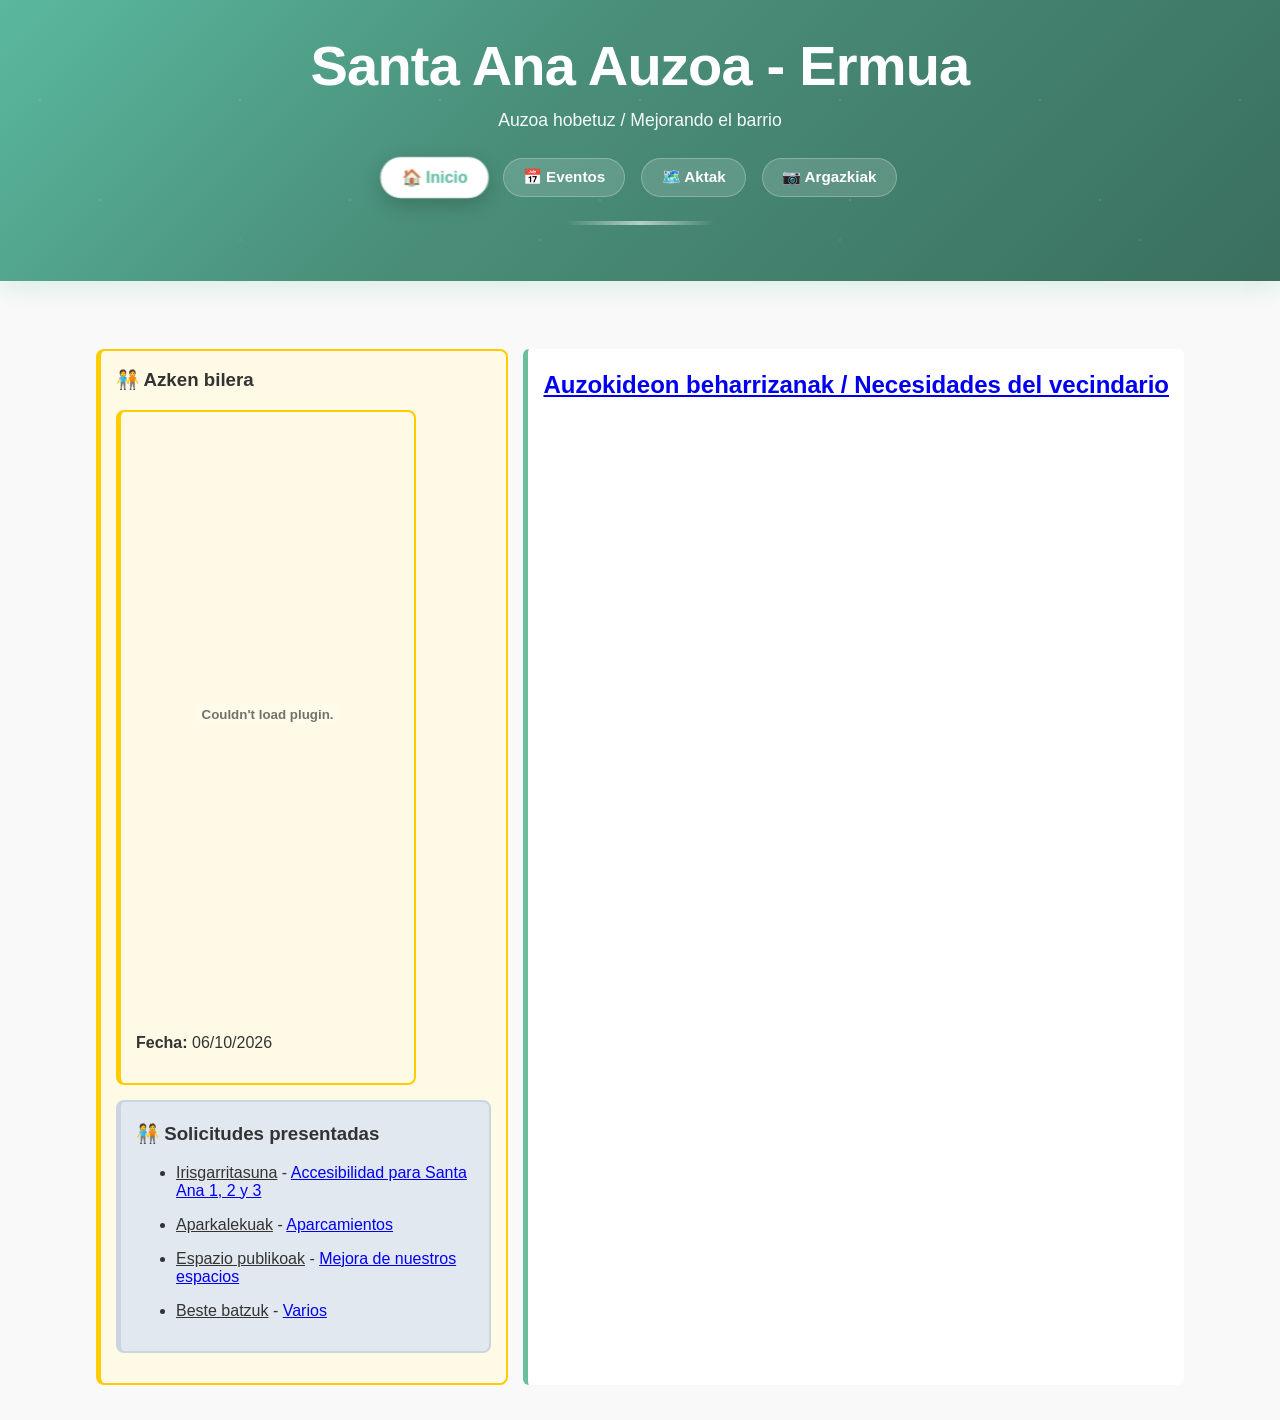
==== index.html @ da88ebfe "Update event details and dates in index.html" ====
<!DOCTYPE html>
<html lang="es">
<head>
    <meta charset="UTF-8">
    <meta name="viewport" content="width=device-width, initial-scale=1.0">
    
    <!-- SEO: Título y descripción -->
    <title>Santa Ana Auzoa - Ermua</title>
    <meta name="description" content="Santa Ana Auzoa en Ermua: Mejoras del barrio, eventos, solicitudes de accesibilidad, aparcamientos y espacios públicos. Actas y galería de fotos.">
    <meta name="keywords" content="Santa Ana, Ermua, barrio, auzoa, accesibilidad, eventos, mejoras urbanas">
    
    <!-- SEO: Canonical URL -->
    <link rel="canonical" href="https://fran66102.github.io/santana/">
    
    <!-- SEO: Open Graph para redes sociales -->
    <meta property="og:title" content="Santa Ana Auzoa - Ermua">
    <meta property="og:description" content="Auzoa hobetuz / Mejorando el barrio - Necesidades y mejoras de Santa Ana">
    <meta property="og:type" content="website">
    <meta property="og:url" content="https://fran66102.github.io/santana/">
    <meta property="og:locale" content="es_ES">
    
    <!-- SEO: Twitter Card -->
    <meta name="twitter:card" content="summary">
    <meta name="twitter:title" content="Santa Ana Auzoa - Ermua">
    <meta name="twitter:description" content="Mejorando el barrio - Accesibilidad, eventos y solicitudes">
    
    <!-- SEO: Favicon -->
    <link rel="icon" href="favicon.ico" type="image/x-icon">
    
    <!-- SEO: Author y copyright -->
    <meta name="author" content="Santa Ana Auzoa">
    <meta name="robots" content="index, follow">
    <meta name="language" content="Spanish">
    
    <!-- Preload CSS -->
    <link rel="stylesheet" href="estilos.css">
    
	<!-- Google Tag Manager -->
	<script>(function(w,d,s,l,i){w[l]=w[l]||[];w[l].push({'gtm.start':
	new Date().getTime(),event:'gtm.js'});var f=d.getElementsByTagName(s)[0],
	j=d.createElement(s),dl=l!='dataLayer'?'&l='+l:'';j.async=true;j.src=
	'https://www.googletagmanager.com/gtm.js?id='+i+dl;f.parentNode.insertBefore(j,f);
	})(window,document,'script','dataLayer','GTM-NBJ5KH83');</script>
	<!-- End Google Tag Manager -->
</head>

<body>
<!-- Google Tag Manager (noscript) -->
<noscript><iframe src="https://www.googletagmanager.com/ns.html?id=GTM-NBJ5KH83"
height="0" width="0" style="display:none;visibility:hidden"></iframe></noscript>
<!-- End Google Tag Manager (noscript) -->
<header class="cabecera">
    <h1>Santa Ana Auzoa - Ermua</h1>
    <p>Auzoa hobetuz / Mejorando el barrio</p>
    <div class="header-badges">
    <button class="badge active" data-tab="inicio" onclick="abrirTab(event, 'inicio')" id="defaultOpen">🏠 Inicio</button>
    <button class="badge" data-tab="eventos" onclick="abrirTab(event, 'eventos')">📅 Eventos</button>
    <button class="badge" data-tab="aktak" onclick="abrirTab(event, 'aktak')">🗺️ Aktak</button>
    <a href="galeria.html" class="badge">📷 Argazkiak</a>
</div>

</header>

<!-- INICIO -->
<div id="inicio" class="tabcontent">
    <p></p>

    <div class="contenedor-responsivo">
    <div class="columna1">
        <h3>🧑‍🤝‍🧑 Azken bilera</h3>
	<div class="evento_destacado">
	        <embed src="aktak/akta_bilera_0610.pdf"type="application/pdf" width="100%" height="600px">
		<p><strong>Fecha:</strong> 06/10/2026</p>

    </div>
	<div class="columna2">
		<h3>🧑‍🤝‍🧑 Solicitudes presentadas</h3>
		<ul>
			<li><u>Irisgarritasuna</u> - <a href="eskaerak/eskaera1.pdf" target="_blank">Accesibilidad para Santa Ana 1, 2 y 3</a></li>
			<li><u>Aparkalekuak</u> - <a href="eskaerak/eskaera2.pdf" target="_blank">Aparcamientos</a></li>
			<li><u>Espazio publikoak</u> - <a href="eskaerak/eskaera3.pdf" target="_blank">Mejora de nuestros espacios</a></li>
			<li><u>Beste batzuk</u> - <a href="eskaerak/eskaera4.pdf" target="_blank">Varios</a></li>
	</ul>
	</div>
	</div>
	<div class="evento">
	<h2><a href="#" class="tablink" onclick="abrirTab(event, 'paseo')">Auzokideon beharrizanak / Necesidades del vecindario</a></h2>
    </div>
</div>

<!-- EVENTOS -->
<div id="eventos" class="tabcontent">
    <h2>📅 Hurrengoa</h2>
    

    <h2>📅 Ekitaldiak</h2>
	<div class="evento">
	<h3>Bilera</h3>
        <p><strong>Fecha:</strong> 06/10/2026</p>
        <p>Lobianon</p>
    </div>
	<div class="evento_destacado">
	<h3>Cancelada por falta de autorización municipal</h3>
	<img src="img/kartela_bazkaria1.png" alt="Cartel de la comida" onclick="abrirImagen(this.src)" 
             style="cursor: pointer;">
	</div>
    <div class="evento">
		<h3>Presentación de solicitudes</h3>
	<ul>
			<li><u>Irisgarritasuna</u> - <a href="eskaerak/eskaera1.pdf" target="_blank">Accesibilidad para Santa Ana 1, 2 y 3</a></li>
			<li><u>Aparkalekuak</u> - <a href="eskaerak/eskaera2.pdf" target="_blank">Aparcamientos</a></li>
			<li><u>Espazio publikoak</u> - <a href="eskaerak/eskaera3.pdf" target="_blank">Mejora de nuestros espacios</a></li>
			<li><u>Beste batzuk</u> - <a href="eskaerak/eskaera4.pdf" target="_blank">Varios</a></li>
	</ul>
	</div>
	<div class="evento">
		<h3>Firma de solicitudes</h3>
        <p><strong>Fecha:</strong> 12/06/2026</p>
        <p>San Roke Plazan</p>
	</div>
	<div class="evento">
		<h3>Bilera</h3>
        <p><strong>Fecha:</strong> 25/05/2026</p>
        <p>Lobianon</p>
	</div>
	<div class="evento">
        <h3>Paseo colectivo</h3>
        <p><strong>Fecha:</strong> 11/05/2026</p>
        <p>Un recorrido por el barrio con la mirada puesta en nuestras necesidades y posibles mejoras</p>
		<p><button class="tablink" onclick="abrirTab(event, 'paseo')">🏠 <b><u>Necesidades detectadas</u></b></button></p>
    </div>
    <div class="evento">
        <h3>Bilera</h3>
        <p><strong>Fecha:</strong> 27/04/2026</p>
		<p>Lobianon</p>
    </div>

</div>

<!-- FOTOS -->
<div id="fotos" class="tabcontent">
    <h2>📷 Fotos del barrio</h2>

    <div class="galeria">
        <a href="https://via.placeholder.com/800x500" target="_blank">
            <img src="https://via.placeholder.com/300x200" alt="foto1">
        </a>

        <a href="https://via.placeholder.com/800x500" target="_blank">
            <img src="https://via.placeholder.com/300x200" alt="foto2">
        </a>

        <a href="https://via.placeholder.com/800x500" target="_blank">
            <img src="https://via.placeholder.com/300x200" alt="foto3">
        </a>
    </div>
</div>

<!-- AKTAK -->
<div id="aktak" class="tabcontent">
    <div class="evento">
        <h3>Bilera</h3>
        <p><strong>Fecha:</strong> 06/10/2026</p>
        <p><a href="aktak/akta_bilera_0610.pdf" target="_blank">Acta de la reunión</a></p>
    </div>
	<div class="evento">
        <h3>Bilera</h3>
        <p><strong>Fecha:</strong> 25/05/2026</p>
        <p><a href="aktak/akta_bilera_2505.pdf" target="_blank">Acta de la reunión</a></p>
    </div>
	<div class="evento">
        <h3>Bilera</h3>
        <p><strong>Fecha:</strong> 27/04/2026</p>
        <p><a href="aktak/akta_bilera_2704.pdf" target="_blank">Acta de la reunión</a></p>
    </div>
</div>

<!-- PASEO -->
<div id="paseo" class="tabcontent">
    <h2>Necesidades detectadas</h2>
<div class="evento">
        <h3>San Isidro</h3>
		<ul>
		<li><b>Nº 15</b>: Este portal no es accesible. No hay rampa que permita el acceso para personas con movilidad reducida. <a href="#img1">(Ikusi argazkia)</a>
			<div id="img1" class="modal">
			<!-- Botón cerrar -->
				<a href="#" class="cerrar">[X] Itxi</a>
				<div class="modal-contenido">
				<img src="img/sanisidro_15_tx.jpg">
				</div>
			</div>
		</li>
		<li><b>Nº 13</b>: Este portal no es accesible sin salir a la carretera. No hay rampa (o escaleras o carretera). <a href="#img2">(Ikusi argazkia)</a>
			<div id="img2" class="modal">
			<!-- Botón cerrar -->
				<a href="#" class="cerrar">[X] Itxi</a>
				<div class="modal-contenido">
				<img src="img/sanisidro_13_tx.jpg">
				</div>
			</div>
		</li>
		<li><b>Nº 9-7 y 5-3</b>: Apaingarri begetalak. Hay espacios utilizados por la gente, pero algún adorno vegetal le daría otro color sin mucha inversión.</li>
		<li><b>Goienkale-San Isidro eta San Isidro-San Roke eskilarak</b>: Suciedad. Se solicita que se limpien con mayor frecuencia.<a href="#img3">(Ikusi argazkia)</a>
			<div id="img3" class="modal">
			<!-- Botón cerrar -->
				<a href="#" class="cerrar">[X] Itxi</a>
				<div class="modal-contenido">
				<img src="img/sanisidro_escaleras.jpg">&nbsp;<img src="img/sanisidro_escaleras2.jpg">
				</div>
			</div>
		</li>
		<li><b>Goienkale-San Isidro eta San Isidro-San Roke igogailuak</b>: 
			<ul class="sin-gap">
				<li>Suciedad. Se solicita que se limpien con mayor frecuencia.</li>
				<li>Decoración. Se solicita embellecer los ascensores con grafitis o cualquier otra solución. <a href="#img4">(Ikusi argazkia)</a>
			<div id="img4" class="modal">
			<!-- Botón cerrar -->
				<a href="#" class="cerrar">[X] Itxi</a>
				<div class="modal-contenido">
				<img src="img/sanisidro_ascensor_tx.jpg">
				</div>
			</div>
				</li>
			</ul>
		</li>
		<li><b>San Isidroko sarrera</b>: Necesita un arreglo integral del pavimento.</li>
		</ul>
</div>
<div class="evento">
	<h3>San Isidro - San Roke - Santa Ana</h3>
	<ul>
		<li><b>Lotura hobetu</b>: Crear un acceso que sustituya a las actuales escaleras empinadas y estrechas mediante una pasarela sin escaleras enlazando así con la plaza de Sakona. <a href="#img5">(Ikusi argazkia)</a>
			<div id="img5" class="modal">
				<!-- Botón cerrar -->
				<a href="#" class="cerrar">[X] Itxi</a>
				<div class="modal-contenido">
				<img src="img/sanisidro_escaleras1.jpg">
				</div>
			</div>
		</li>
	</ul>
</div>
<div class="evento">
<h3>San Roke</h3>
	<ul>
		<li><b>Nº 15</b>: La accesibilidad de este portal es "cuestionable". Existe una rampa, pero sin barandillas y, en ocasiones, invadida por un coche aparcado. <a href="#img6">(Ikusi argazkia)</a>
			<div id="img6" class="modal">
				<!-- Botón cerrar -->
				<a href="#" class="cerrar">[X] Itxi</a>
				<div class="modal-contenido">
				<img src="img/sanroke_15_1_tx.jpg">&nbsp;<img src="img/sanroke_15_tx.jpg">
				</div>
			</div>
		</li>
		<li><b>Nº 3</b>: Curva peligrosa. Hay poca visibilidad para los coches que vienen de San Roke como para la gente de Santa Ana 1. En el lugar de las cámaras estaría bien un espejo concavo. <a href="#img7">(Ikusi argazkia)</a>
			<div id="img7" class="modal">
				<!-- Botón cerrar -->
				<a href="#" class="cerrar">[X] Itxi</a>
				<div class="modal-contenido">
				<img src="img/sanroke_santana1.jpg">&nbsp;<img src="img/sanroke_santana.jpg">
				</div>
			</div>
		</li>
		<li><b>Nº 1</b>: Paso de cebra hasta la carnicería. Pasarelatik datozen eta Santa Ana 1era doazen oinezkoek La Cabañaraino joan behar ez dezaten. <a href="#img8">(Ikusi argazkia)</a>
			<div id="img8" class="modal">
				<!-- Botón cerrar -->
				<a href="#" class="cerrar">[X] Itxi</a>
				<div class="modal-contenido">
				<img src="img/sanroke_1_1_tx.jpg">&nbsp;<img src="img/sanroke_1_tx.jpg">
				</div>
			</div>
		</li>
		<li><b>Paso de cebra de La Cabaña</b>: Poner una señal luminosa para aumentar la visibilidad y mejorar el paso a la acera. <a href="#img9">(Ikusi argazkia)</a>
			<div id="img9" class="modal">
				<!-- Botón cerrar -->
				<a href="#" class="cerrar">[X] Itxi</a>
				<div class="modal-contenido">
				<img src="img/sanroke_cabana_tx.jpg">
				</div>
			</div>
		</li>
		<li><b>Berdegune infrautilizado frente a La Cabaña</b>: Estudiar la posibilidad de hacer aparcamientos debajo y encima un parque accesible. <a href="#img10">(Ikusi argazkia)</a>
			<div id="img10" class="modal">
				<!-- Botón cerrar -->
				<a href="#" class="cerrar">[X] Itxi</a>
				<div class="modal-contenido">
				<img src="img/sanroke_berdegune_tx.jpg">
				</div>
			</div>
		</li>
		<li><b>San Roke plazatxoa</b>: Hacerlo definitiva, ampliarla quitando la rampa (innecesaria al estar peatonalizado) y dotarla de sombras vegetales y suelo permeable. <a href="#img11">(Ikusi argazkia)</a>
			<div id="img11" class="modal">
				<!-- Botón cerrar -->
				<a href="#" class="cerrar">[X] Itxi</a>
				<div class="modal-contenido">
				<img src="img/sanroke_plaza.jpg">&nbsp;<img src="img/sanroke_plaza1.jpg">
				</div>
			</div>
		</li>
			<li><b>Igogailua</b>: Hacerle una 2ª planta y unirla mediante una pasarela con Santa Ana 1. <a href="#img12">(Ikusi argazkia)</a>
				<div id="img12" class="modal">
				<!-- Botón cerrar -->
				<a href="#" class="cerrar">[X] Itxi</a>
				<div class="modal-contenido">
				<img src="img/sanroke_santana_ascensor.jpg">
				</div>
			</div>
		</li>
	</ul>
</div>
<div class="evento">
	<h3>Santa Ana 1</h3>
	<ul>
		<li><b>Nº 1, 3 y 5</b>: No son accesibles. Se podría dotar de accesibilidad a estos portales mediante una rampa desde el ascensor de San Roke (dándole otro piso).  Hacerle una 2ª planta y unirla mediante una pasarela con Santa Ana 1. <a href="#img13">(Ikusi argazkia)</a>
				<div id="img13" class="modal">
				<!-- Botón cerrar -->
				<a href="#" class="cerrar">[X] Itxi</a>
					<div class="modal-contenido">
					<img src="img/sanroke_santana_ascensor.jpg">
					</div>
				</div>
		</li>
		<li><b>Nº 5</b>: Zebra-bide aparkaleku: Se puede poner un pibote para que no aparquen coches obstruyendo el paso de cebra. </li>
		<li><b>Plazatxo berritua</b>: Arriskua. Quitar o tapar las esquinas de metal y poner una barandilla. <a href="#img14">(Ikusi argazkia)</a>
				<div id="img14" class="modal">
				<!-- Botón cerrar -->
				<a href="#" class="cerrar">[X] Itxi</a>
					<div class="modal-contenido">
					<img src="img/santana_eskina.jpg">
					</div>
				</div>
		</li>
	</ul>
</div>
<div class="evento">
	<h3>Santa Ana 2 y 3</h3>
	<ul>
		<li><b>Accesibilidad</b>: Es necesario un ascensor que permita llegar a estas calles a personas con movilidad reducida. Tras la pasarela propuesta desde el ascensor de San Roke es posible un ascensor desde la plaza nueva de Santa Ana 1.  <a href="#img15">(Ikusi argazkia)</a>
				<div id="img15" class="modal">
				<!-- Botón cerrar -->
				<a href="#" class="cerrar">[X] Itxi</a>
					<div class="modal-contenido">
					<img src="img/santana_2_3_ascensor.jpg">
					</div>
				</div>
		</li>
		<li><b>Aparkalekuak</b>: Es crucial abordar el problema del aparcamiento en el barrio, que se ha convertido en el parking de la zona centro del puelbo. Un espàcio que permitiría la construcción de un parking grande (incluso con parte subterranea) podría ser el que hay entre las calles 2 y 3 y Lauronetxe, dándole acceso desde enfrente del ambulatorio. <a href="#img16">(Ikusi argazkia)</a>
				<div id="img16" class="modal">
				<!-- Botón cerrar -->
				<a href="#" class="cerrar">[X] Itxi</a>
					<div class="modal-contenido">
					<img src="img/santana_parking.jpg">
					</div>
				</div>
		</li>
	</ul>
</div>
<div class="evento">
	<h3>Orokorrak</h3>
	<ul>
		<li><b>Espaloietako koxkak kendu</b>: Se repite en todo el barrio la falta de alisado de las aceras y la carretera generando problemas de accesibilidad a quién circula con andadores o sillas.  <a href="#img17">(Ikusi argazkia)</a>
				<div id="img17" class="modal">
				<!-- Botón cerrar -->
				<a href="#" class="cerrar">[X] Itxi</a>
					<div class="modal-contenido">
					<img src="img/sanroke_cabana_tx.jpg">&nbsp;<img src="img/koska.jpg">&nbsp;<img src="img/koska1.jpg">
					</div>
				</div>
		</li>
		<li><b>Aparkalekuetako plazak margotu</b>: Podría ayudar a que se aprovechen más los aparcamientos. </li>
	</ul>
</div>



</div>

<script>
	document.querySelectorAll('.badge').forEach(badge => {
    badge.addEventListener('click', function() {
        // Remover active de todos
        document.querySelectorAll('.badge').forEach(b => b.classList.remove('active'));
        // Agregar active solo a este
        this.classList.add('active');
    });
});
function abrirTab(evt, nombreTab) {
    let tabcontent = document.getElementsByClassName("tabcontent");
    let tablinks = document.getElementsByClassName("tablink");

    for (let i = 0; i < tabcontent.length; i++) {
        tabcontent[i].style.display = "none";
    }

    for (let i = 0; i < tablinks.length; i++) {
        tablinks[i].classList.remove("active");
    }

    document.getElementById(nombreTab).style.display = "block";
    if (evt) {
        evt.currentTarget.classList.add("active");
    }
}

// Cuando carga la página, comprueba si hay ancla en la URL
window.addEventListener('load', function() {
    const hash = window.location.hash.substring(1); // Quita el #
    
    if (hash) {
        // Busca el botón correspondiente y lo activa
        const boton = document.querySelector(`[data-tab="${hash}"]`);
        if (boton) {
            abrirTab({currentTarget: boton}, hash);
        }
    } else {
        // Si no hay ancla, abre el tab por defecto
        document.getElementById("defaultOpen").click();
    }
    
    // Fuerza scroll al top después de todo
    setTimeout(function() {
        window.scrollTo(0, 0);
        document.documentElement.scrollTop = 0;
    }, 50);
});
</script>
	
<!-- Estructura del modal/lightbox que usará tu CSS existente -->
<div id="miLightbox" class="lightbox" onclick="cerrarImagen()">
    <div class="lightbox-content" onclick="event.stopPropagation()">
        <!-- Botón para cerrar -->
        <div class="controls">
            <button class="btn" onclick="cerrarImagen()"><span>&times;</span></button>
        </div>
        <!-- Imagen que se abrirá en grande -->
        <img id="imagenGrande" src="" alt="Cartel ampliado" style="width: 500px; max-width: 90vw; height: auto;">
    </div>
</div>
<script>
function abrirImagen(ruta) {
    // Asignamos la ruta de la imagen al contenedor grande
    document.getElementById('imagenGrande').src = ruta;
    // Mostramos el modal usando la clase .show de tu CSS
    document.getElementById('miLightbox').classList.add('show');
}

function cerrarImagen() {
    // Ocultamos el modal quitando la clase .show
    document.getElementById('miLightbox').classList.remove('show');
}

// Opcional: Permitir cerrar el modal presionando la tecla Escape
document.addEventListener('keydown', function(e) {
    if (e.key === 'Escape') cerrarImagen();
});
</script>

</body>
</html>
---- estilos.css ----
body {
    font-family: Arial, sans-serif;
	font-size: 1 em;
    margin: 0;
    background-color: #f9f9f9;
    color: #333;
}

ul {
   
display: flex;
    flex-direction: column;
    gap: 1em;

}

/* quitar el gap en un caso */
ul.sin-gap {
    gap: 0;
}

/* DOS COLUMNAS */
.contenedor-responsivo {
      display: flex;
      flex-wrap: wrap; /* Permite que los elementos bajen a la siguiente línea */
      gap: 15px;       /* Añade una separación opcional entre las columnas */
      width: 100%;
    }

    .columna1 {
      /* flex: grow shrink basis */
      /* Se estiran (1), se encogen (1) y buscan un tamaño ideal de 300px */
      flex: 1 1 300px; 
      
    background-color: #fffae6;
	border-radius: 8px;
	border-top: 2px solid #ffcc00;
	border-right: 2px solid #ffcc00;
	border-bottom: 2px solid #ffcc00;
	border-left: 5px solid #ffcc00;
	padding-right: 15px;
	padding-bottom: 15px;
	padding-left: 15px;
    margin-bottom: 15px;
    }
/* Apuntamos directamente al h2 y al enlace dentro de tu columna */
.columna1 h2 {
  line-height: 1.4; /* Da espacio suficiente entre las dos líneas de texto */
  margin-top: 10px; /* Separación limpia respecto al h3 de arriba */
}

.columna1 h2 a.tablink {
  display: inline-block; /* Permite que el enlace se comporte como un bloque de texto */
  text-decoration: none; /* Opcional: quita el subrayado si no lo quieres */
  height: auto;          /* Asegura que ninguna regla previa le imponga un alto fijo */
}

.columna2 {
      /* flex: grow shrink basis */
      /* Se estiran (1), se encogen (1) y buscan un tamaño ideal de 300px */
      flex: 1 1 300px; 
	padding: 2px; 
	padding-right: 15px;
	padding-bottom: 15px;
	padding-left: 15px;
    margin-bottom: 15px;
    background-color: #e2e8f0;
	border-radius: 8px;
	border-top: 2px solid #cbd5e1;
	border-right: 2px solid #cbd5e1;
	border-bottom: 2px solid #cbd5e1;
	border-left: 5px solid #cbd5e1;
    }
/* ═══════════════════════════════════════════════════════════════ */
/* CABECERA MEJORADA - RESPONSIVA Y MODERNA */
/* ═══════════════════════════════════════════════════════════════ */

.cabecera {
    position: relative;
    overflow: hidden;
    padding: clamp(1rem, 4vw, 2rem) clamp(0.5rem, 2.5vw, 1.25rem);
    text-align: center;
    color: white;
    box-shadow: 0 8px 24px rgba(106, 191, 154, 0.2);
    border-radius: 0;
    margin-bottom: 2rem;
}

/* Patrón de fondo con degradado y geometría */
.cabecera::before {
    content: '';
    position: absolute;
    inset: 0;
    background: 
        /* Patrón de círculos sutiles */
        radial-gradient(circle at 20% 50%, rgba(255, 255, 255, 0.1) 1px, transparent 1px),
        radial-gradient(circle at 80% 80%, rgba(255, 255, 255, 0.08) 1.5px, transparent 1.5px),
        radial-gradient(circle at 40% 80%, rgba(255, 255, 255, 0.1) 1px, transparent 1px),
        /* Degradado principal dinámico */
        linear-gradient(135deg, #5ab89f 0%, #4a8f7a 40%, #3a6f5f 100%);
    background-size: 200px 200px, 300px 300px, 250px 250px, 100% 100%;
    z-index: 0;
}

/* Contenedor de contenido dentro del header */
.cabecera > * {
    position: relative;
    z-index: 1;
}

.cabecera h1 {
    /* Tipografía fluida - se adapta automáticamente al tamaño de pantalla */
    font-size: clamp(2rem, 6vw, 3.5rem);
    font-weight: 800;
    margin: 0 0 0.5rem 0;
    letter-spacing: -0.8px;
    line-height: 1.2;
}

.cabecera p {
    font-size: clamp(0.95rem, 2.5vw, 1.1rem);
    margin: 0 0 1.5rem 0;
    opacity: 0.95;
    font-weight: 300;
    line-height: 1.5;
}

/* Línea decorativa bajo el título */
.cabecera::after {
    content: '';
    position: relative;
    display: block;
    width: clamp(60px, 15vw, 150px);
    height: 4px;
    background: linear-gradient(90deg, transparent, rgba(255, 255, 255, 0.6), transparent);
    margin: 1rem auto 1.5rem;
    border-radius: 2px;
}

/* Contenedor de badges */
.header-badges {
    display: flex;
    flex-wrap: wrap;
    gap: clamp(0.5rem, 2vw, 1rem);
    justify-content: center;
    margin-bottom: 1.5rem;
}

/* Badge individual */
.badge {
    background: rgba(255, 255, 255, 0.15);
    backdrop-filter: blur(10px);
    border: 1px solid rgba(255, 255, 255, 0.25);
    color: white;
    padding: clamp(0.35rem, 1.5vw, 0.6rem) clamp(0.75rem, 2vw, 1.2rem);
    border-radius: 999px;
    font-size: clamp(0.75rem, 1.8vw, 0.95rem);
    font-weight: 600;
    display: inline-flex;
    align-items: center;
    gap: clamp(0.3rem, 1vw, 0.6rem);
    transition: all 0.3s ease;
    white-space: nowrap;
	text-decoration: none;
}

.badge:hover {
    background: rgba(255, 255, 255, 0.25);
    transform: translateY(-2px);
    border-color: rgba(255, 255, 255, 0.4);
}
.badge:active {
    background: white;
    color: #5ab89f;
    border-color: white;
    box-shadow: 0 6px 20px rgba(0, 0, 0, 0.2);
    transform: scale(1.05);
}
.badge.active {
    background: white;
    color: #5ab89f;
    border-color: white;
    box-shadow: 0 6px 20px rgba(0, 0, 0, 0.2);
    transform: scale(1.05);
}

.badge-icon {
    font-size: clamp(0.9rem, 2vw, 1.2rem);
    display: flex;
    align-items: center;
    justify-content: center;
}

/* Estilos para los tabs dentro de la cabecera */
.cabecera .tabs {
    display: flex;
    gap: clamp(0.75rem, 2vw, 1.25rem);
    padding: 0;
    background: transparent;
    border-radius: 0;
    flex-wrap: wrap;
    justify-content: center;
}

.cabecera .tablink {
    background: rgba(255, 255, 255, 0.2);
    color: white;
    
}

.cabecera .tablink:hover {
    background: rgba(255, 255, 255, 0.3);
    border-color: rgba(255, 255, 255, 0.5);
    transform: translateY(-3px);
    box-shadow: 0 6px 16px rgba(0, 0, 0, 0.15);
}

.cabecera .tablink.active {
    background: white;
    color: #5ab89f;
    border-color: white;
    box-shadow: 0 6px 20px rgba(0, 0, 0, 0.2);
    transform: scale(1.05);
}

/* Responsive para pantallas muy pequeñas */
@media (max-width: 480px) {
    .cabecera {
        padding: 1.5rem 1rem;
    }
    
    .cabecera h1 {
        margin-bottom: 0.25rem;
    }
    
    .cabecera .tabs {
        gap: 0.5rem;
    }
    
    .cabecera .tablink {
        padding: 0.5rem 0.75rem;
        font-size: 0.75rem;
    }
    
    .header-badges {
        gap: 0.4rem;
        margin-bottom: 1rem;
    }
    
    .badge {
        padding: 0.3rem 0.6rem;
        font-size: 0.7rem;
    }
}
/* CONTENIDO */
.tabcontent {
    display: none;
    padding: 20px;
    max-width: 85%;
    margin: auto;
}

/* BLOQUES */
.bloque {
    background: white;
    padding: 15px;
    margin-top: 15px;
    border-radius: 8px;
}

/* EVENTOS */
.evento {
    background: white;
    padding-top: 2px;
padding-right: 15px;
padding-bottom: 15px;
padding-left: 15px;
    margin-bottom: 15px;
    border-left: 5px solid #6abf9a;
    border-radius: 6px;
}

.evento_destacado {
    background-color: #fffae6; 
	border: 2px solid #ffcc00; 
	padding: 2px; 
	padding-right: 15px;
padding-bottom: 15px;
padding-left: 15px;
    margin-bottom: 15px;
    border-left: 5px solid #ffcc00;
	border-radius: 8px;
	display: block;             /* Vuelve a ser un bloque para controlar bien los márgenes */
    width: min-content;         /* Se encoge estrictamente al tamaño mínimo de su hijo más grande */
    min-width: 300px;           /* Evita que se encoja demasiado en pantallas ultra pequeñas */
    max-width: 100%;            /* Evita que el recuadro se salga de la pantalla en móviles */
    box-sizing: border-box;     /* Asegura que los paddings no sumen tamaño extra */
}
/* 🌟 Controlar la imagen internamente */
.evento_destacado img {
    display: block;
    width: 100%;                /* Ocupará el 100% del ancho que le asignemos abajo */
    height: auto;               /* Mantiene la proporción de la imagen sin deformarla */
    width: clamp(300px, 25vw, 450px); /* 🚀 Fluida: mínimo 200px, ideal 25% de la pantalla, máximo 350px */
    max-width: 100%;            /* No permite que la imagen sea más grande que el móvil */
}

/* GALERÍA */
.galeria {
    display: grid;
    grid-template-columns: repeat(auto-fit, minmax(180px, 1fr));
    gap: 10px;
}

.galeria img {
    width: 100%;
    border-radius: 6px;
    transition: 0.2s;
}

.galeria img:hover {
    transform: scale(1.05);
}

/* MAPA */
.mapa {
    width: 100%;
    height: 400px;
    border: none;
    margin-top: 15px;
    border-radius: 8px;
}

/* MODAL */
.modal {
    position: fixed;
    inset: 0; /* más limpio que top/left/width/height */
    background: rgba(0,0,0,0.7);
    z-index: 9999;

    display: none;
    justify-content: center;
    align-items: center;

    overflow-y: auto;
    padding: 40px 20px; /* espacio en bordes */
}

.modal:target {
    display: flex;
}

/* Contenedor */
.modal-contenido {
    display: flex;
    flex-wrap: wrap;        /* ✅ permite saltar a otra línea */
    justify-content: center;
    gap: 10px;              /* espacio entre imágenes */

    max-width: 90vw;
    max-height: 90vh;
    overflow-y: auto;
}
.modal-contenido img {
    max-width: 90%;  /* ✅ controla tamaño en escritorio */
}

/* Imagen */
.modal img {
    max-width: 100%;
    max-height: 100%;
    object-fit: contain; /* ✅ mantiene proporción */
    display: block;
}

/* Botón cerrar */
.cerrar {
    position: fixed; /* ✅ siempre visible */
    top: 15px;
    right: 20px;

    font-size: 35px;
    color: white;
    text-decoration: none;
    font-weight: bold;

    z-index: 10000;
}
/* Galeria */
:root{
      --gap:16px;
      --bg:#0f1720;
      --card-bg:#0b1220;
      --accent:#ff7a59;
      --text:#e6eef8;
      --muted:#9fb0c8;
      --radius:10px;
    }

    /* Grid */
    .galeria-automatica{
      width:min(1200px, calc(100% - 48px));
      margin:28px auto 80px;
      display:grid;
      grid-template-columns: repeat(auto-fit, minmax(220px,1fr));
      gap:var(--gap);
      align-items:stretch;
    }

    /* Card / thumbnail */
    .foto-caja{
      position:relative;
      border-radius:var(--radius);
      overflow:hidden;
      background:linear-gradient(180deg, rgba(255,255,255,0.02), rgba(0,0,0,0.15));
      box-shadow: 0 8px 20px rgba(2,6,23,0.6);
      cursor:pointer;
      transition: transform .28s cubic-bezier(.2,.9,.2,1), box-shadow .28s;
      min-height:170px;
      display:flex;
      align-items:center;
      justify-content:center;
    }
    .foto-caja:focus{outline:3px solid rgba(255,122,89,0.12); outline-offset:3px;}
    .foto-caja:hover{ transform: translateY(-6px); box-shadow: 0 18px 40px rgba(2,6,23,0.8); }

    .thumb{
      width:100%;
      height:100%;
      display:block;
      object-fit:cover;
      transition: transform .6s cubic-bezier(.2,.9,.2,1);
      will-change:transform;
    }
    .foto-caja:hover .thumb{ transform: scale(1.06); }

    /* caption overlay bottom */
    .caption{
      position:absolute;
      left:0; right:0; bottom:0;
      padding:10px 12px;
      display:flex;
      gap:8px;
      align-items:center;
      background: linear-gradient(180deg, rgba(0,0,0,0.0), rgba(0,0,0,0.5));
      transform: translateY(100%);
      transition: transform .22s ease;
      color:var(--text);
    }
    .foto-caja:hover .caption, .foto-caja:focus .caption { transform: translateY(0%); }

    .caption .title{ font-weight:600; font-size:0.95rem; }
    .caption .sub{ font-size:0.8rem; color:var(--muted); margin-left:auto; }

    /* Lightbox */
    .lightbox{
      display:none;
      position:fixed;
      inset:0;
      z-index:1200;
      background: rgba(2,6,23,0.88);
      align-items:center;
      justify-content:center;
      padding:28px;
    }
    .lightbox.show{ display:flex; }

    .lightbox-content{
      max-width:95%;
      max-height:95%;
      position:relative;
      display:flex;
      align-items:center;
      justify-content:center;
      flex-direction:column;
    }
    .lightbox img{
      max-width:100%;
      max-height:80vh;
      border-radius:8px;
      box-shadow: 0 18px 60px rgba(0,0,0,0.6);
      background: #071320;
    }

    .lightbox .controls{
  position:absolute;
  top:18px;
  right:18px;
  display:flex;
  gap:8px;
  align-items:center;
  padding:6px;
  border-radius:12px;
  background: rgba(0,0,0,0.48);           /* opacidad más alta para contraste */
  backdrop-filter: blur(6px) saturate(120%);
  -webkit-backdrop-filter: blur(6px) saturate(120%);
  box-shadow: 0 12px 30px rgba(0,0,0,0.6);
  z-index:1300;
}
    /* Make download and close buttons visually identical and slightly smaller */
    .btn{
  background: linear-gradient(90deg, var(--accent), #ff5a3a);
  color: #fff;
  border: none;
  box-sizing: border-box;
  width: 25px;        /* explicit fixed size to ensure both buttons match */
  height: 25px;
  padding: 0;         /* remove padding so inner icon is centered */
  border-radius: 10px;
  cursor: pointer;
  font-weight: 700;
  font-size: 14px;
  display: inline-flex;
  align-items: center;
  justify-content: center;
  line-height: 1;
  box-shadow: 0 6px 18px rgba(0,0,0,0.45);
  transition: transform .14s ease, box-shadow .14s ease, filter .14s ease;
}
    .btn span{ display:inline-block; line-height:1; font-size:16px; }
    .btn:hover{ transform: translateY(-2px); filter: brightness(1.05); }
.btn:active{ transform: translateY(0); }
.btn:focus{ outline: 3px solid rgba(255,122,89,0.22); outline-offset:4px; }

    .lightbox .nav{
  position:absolute;
  left:6px;
  right:6px;
  top:50%;
  transform:translateY(-50%);
  display:flex;
  justify-content:space-between;
  pointer-events:none;
  z-index:1290;
}
   .lightbox .nav button{
  pointer-events:auto;
  background: linear-gradient(90deg, rgba(9,9,12,0.75), rgba(0,0,0,0.6));
  color:#fff;
  border:none;
  width:50px;
  height:50px;
  border-radius:999px;
  display:flex;
  align-items:center;
  justify-content:center;
  font-size:20px;
  box-shadow: 0 10px 28px rgba(0,0,0,0.6);
  transition: transform .14s ease, background .14s;
  border: 2px solid rgba(255,255,255,0.06);
}
  /* Hover / focus para flechas */
.lightbox .nav button:hover{ transform: translateX(-4px) scale(1.03); background: rgba(20,20,24,0.85); }
.lightbox .nav button:focus{ outline: 3px solid rgba(255,255,255,0.12); outline-offset:4px; }

/* Aumentar contraste del texto de caption grande */
.caption-large{ color: #dbeefc; }

    /* small screens adjustments */
 @media (max-width:600px){
  .lightbox .controls{
    top:auto;
    bottom:14px;
    left:50%;
    right:auto;
    transform:translateX(-50%);
    padding:8px;
  }
  .lightbox .nav button{ width:52px; height:52px; font-size:20px; }
  .btn{ width:44px; height:44px; font-size:14px; }
}
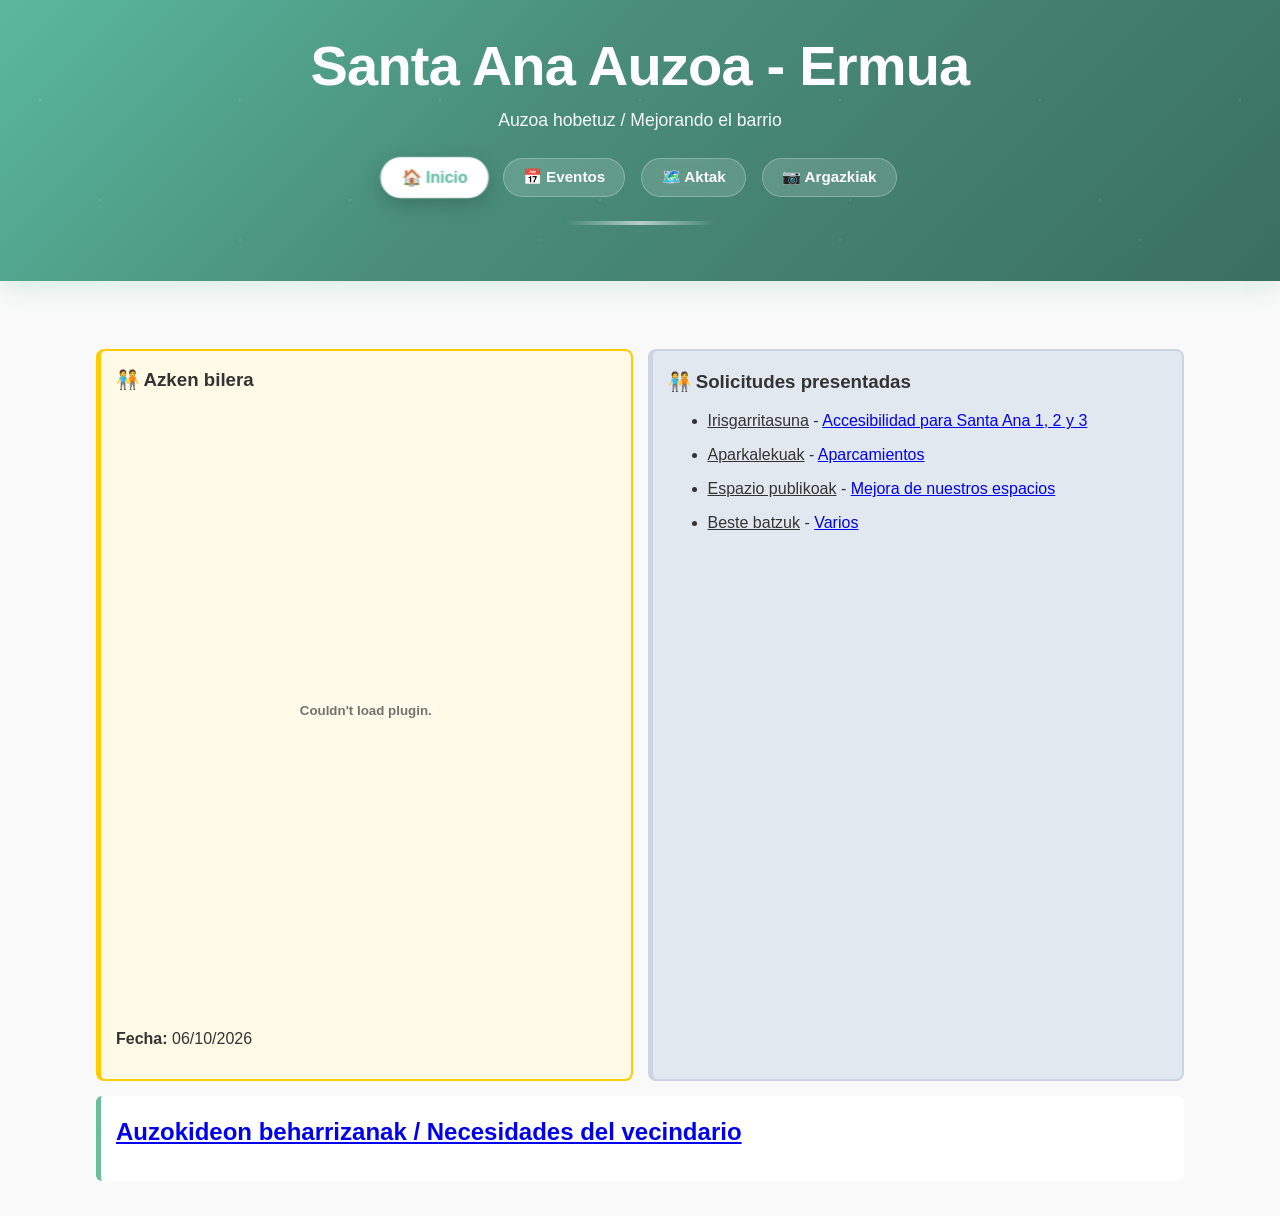
==== commit d08bc145: "Update PDF embed for Azken bilera section" ====
--- a/index.html
+++ b/index.html
@@ -68,7 +68,7 @@
     <div class="contenedor-responsivo">
     <div class="columna1">
         <h3>🧑‍🤝‍🧑 Azken bilera</h3>
-	<div class="evento_destacado">
+	
 	        <embed src="aktak/akta_bilera_0610.pdf"type="application/pdf" width="100%" height="600px">
 		<p><strong>Fecha:</strong> 06/10/2026</p>
 
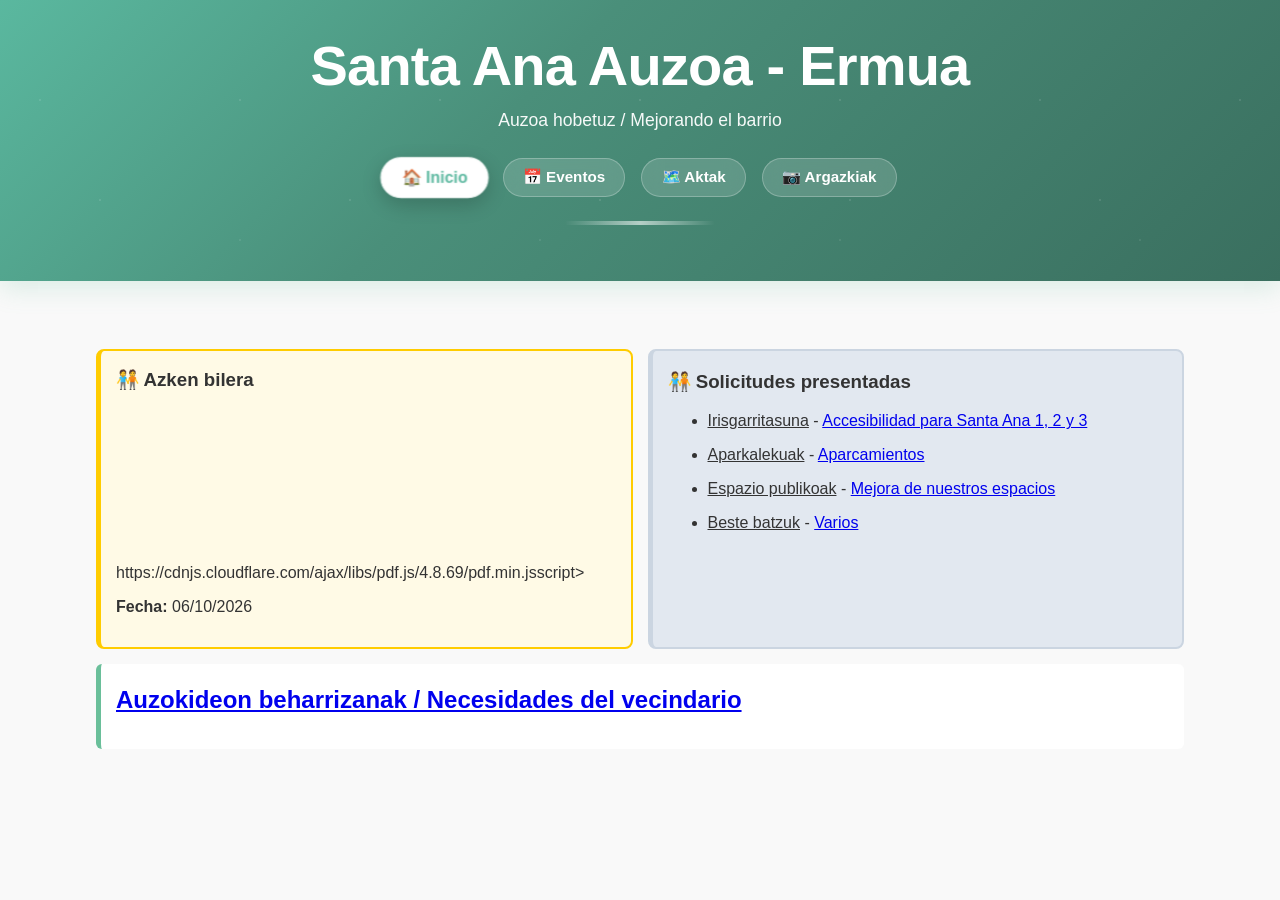
==== commit 51103f1d: "Integrate pdf.js to render PDF on canvas Added a canvas element to display a PDF document using pdf." ====
--- a/index.html
+++ b/index.html
@@ -68,8 +68,32 @@
     <div class="contenedor-responsivo">
     <div class="columna1">
         <h3>🧑‍🤝‍🧑 Azken bilera</h3>
+		<canvas id="pdf-canvas"></canvas>
+
+https://cdnjs.cloudflare.com/ajax/libs/pdf.js/4.8.69/pdf.min.jsscript>
+
+<script>
+pdfjsLib.getDocument('aktak/akta_bilera_0610.pdf').promise.then(function(pdf) {
+    pdf.getPage(1).then(function(page) {
+
+        var scale = 1.5;
+        var viewport = page.getViewport({ scale: scale });
+
+        var canvas = document.getElementById('pdf-canvas');
+        var context = canvas.getContext('2d');
+
+        canvas.height = viewport.height;
+        canvas.width = viewport.width;
+
+        page.render({
+            canvasContext: context,
+            viewport: viewport
+        });
+    });
+});
+</script>
 	
-	        <embed src="aktak/akta_bilera_0610.pdf"type="application/pdf" width="100%" height="600px">
+	        
 		<p><strong>Fecha:</strong> 06/10/2026</p>
 
     </div>
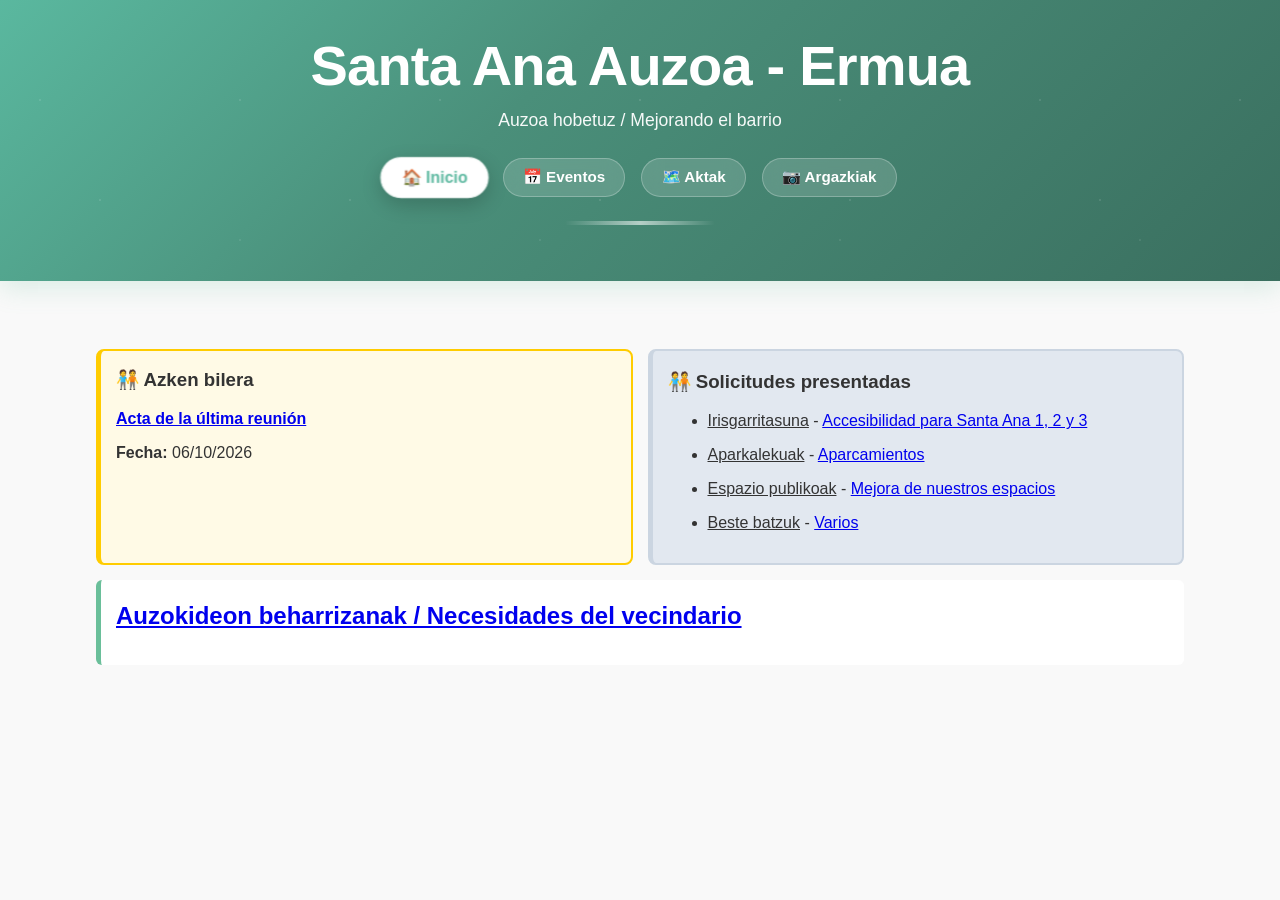
==== commit 460db2de: "Remove PDF canvas and rendering script Removed PDF rendering script and canvas element." ====
--- a/index.html
+++ b/index.html
@@ -68,32 +68,7 @@
     <div class="contenedor-responsivo">
     <div class="columna1">
         <h3>🧑‍🤝‍🧑 Azken bilera</h3>
-		<canvas id="pdf-canvas"></canvas>
-
-https://cdnjs.cloudflare.com/ajax/libs/pdf.js/4.8.69/pdf.min.jsscript>
-
-<script>
-pdfjsLib.getDocument('aktak/akta_bilera_0610.pdf').promise.then(function(pdf) {
-    pdf.getPage(1).then(function(page) {
-
-        var scale = 1.5;
-        var viewport = page.getViewport({ scale: scale });
-
-        var canvas = document.getElementById('pdf-canvas');
-        var context = canvas.getContext('2d');
-
-        canvas.height = viewport.height;
-        canvas.width = viewport.width;
-
-        page.render({
-            canvasContext: context,
-            viewport: viewport
-        });
-    });
-});
-</script>
-	
-	        
+		<p><a href="aktak/akta_bilera_0610.pdf" target="_blank"><b>Acta de la última reunión</b></a></p>	        
 		<p><strong>Fecha:</strong> 06/10/2026</p>
 
     </div>
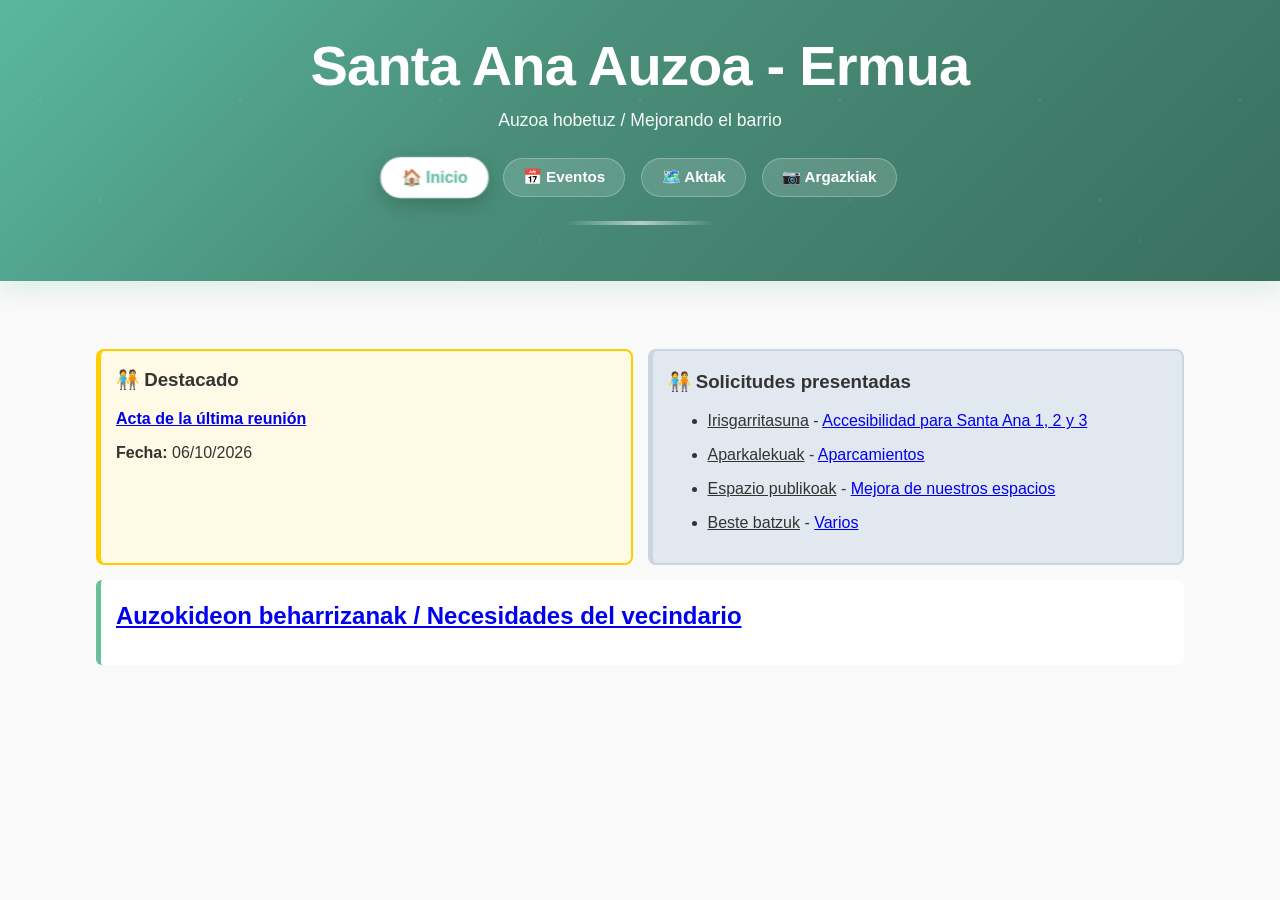
==== commit 849f6f8e: "Change heading from 'Azken bilera' to 'Destacado'" ====
--- a/index.html
+++ b/index.html
@@ -67,7 +67,7 @@
 
     <div class="contenedor-responsivo">
     <div class="columna1">
-        <h3>🧑‍🤝‍🧑 Azken bilera</h3>
+        <h3>🧑‍🤝‍🧑 Destacado</h3>
 		<p><a href="aktak/akta_bilera_0610.pdf" target="_blank"><b>Acta de la última reunión</b></a></p>	        
 		<p><strong>Fecha:</strong> 06/10/2026</p>
 
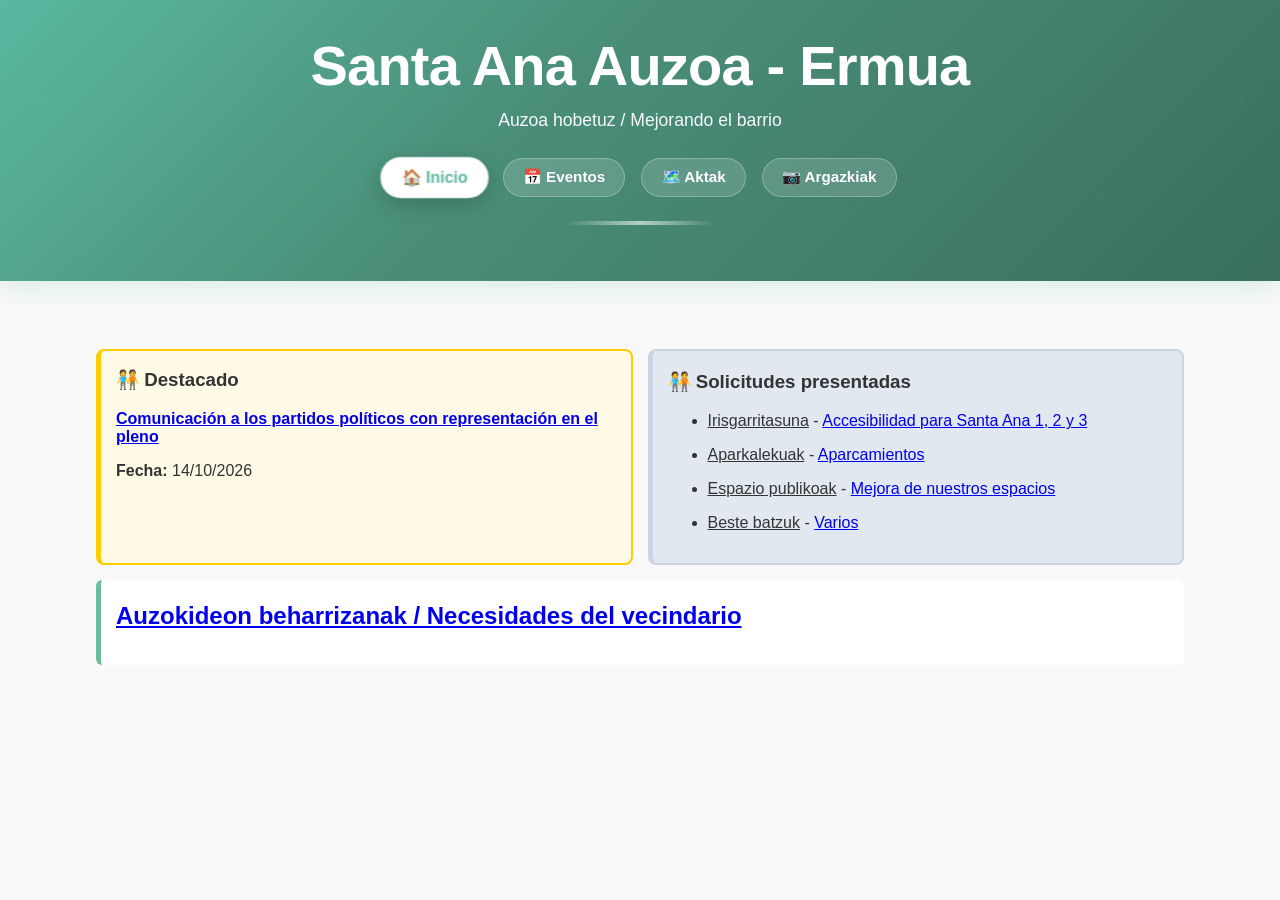
==== commit d4fd74dd: "Update links and dates in index.html" ====
--- a/index.html
+++ b/index.html
@@ -10,13 +10,13 @@
     <meta name="keywords" content="Santa Ana, Ermua, barrio, auzoa, accesibilidad, eventos, mejoras urbanas">
     
     <!-- SEO: Canonical URL -->
-    <link rel="canonical" href="https://fran66102.github.io/santana/">
+    <link rel="canonical" href="https://santanauzoa.github.io/santana/">
     
     <!-- SEO: Open Graph para redes sociales -->
     <meta property="og:title" content="Santa Ana Auzoa - Ermua">
     <meta property="og:description" content="Auzoa hobetuz / Mejorando el barrio - Necesidades y mejoras de Santa Ana">
     <meta property="og:type" content="website">
-    <meta property="og:url" content="https://fran66102.github.io/santana/">
+    <meta property="og:url" content="https://santanauzoa.github.io/santana/">
     <meta property="og:locale" content="es_ES">
     
     <!-- SEO: Twitter Card -->
@@ -68,8 +68,8 @@
     <div class="contenedor-responsivo">
     <div class="columna1">
         <h3>🧑‍🤝‍🧑 Destacado</h3>
-		<p><a href="aktak/akta_bilera_0610.pdf" target="_blank"><b>Acta de la última reunión</b></a></p>	        
-		<p><strong>Fecha:</strong> 06/10/2026</p>
+		<p><a href="comunicacion a los partidos.html"><b>Comunicación a los partidos políticos con representación en el pleno</b></a></p>	        
+		<p><strong>Fecha:</strong> 14/10/2026</p>
 
     </div>
 	<div class="columna2">
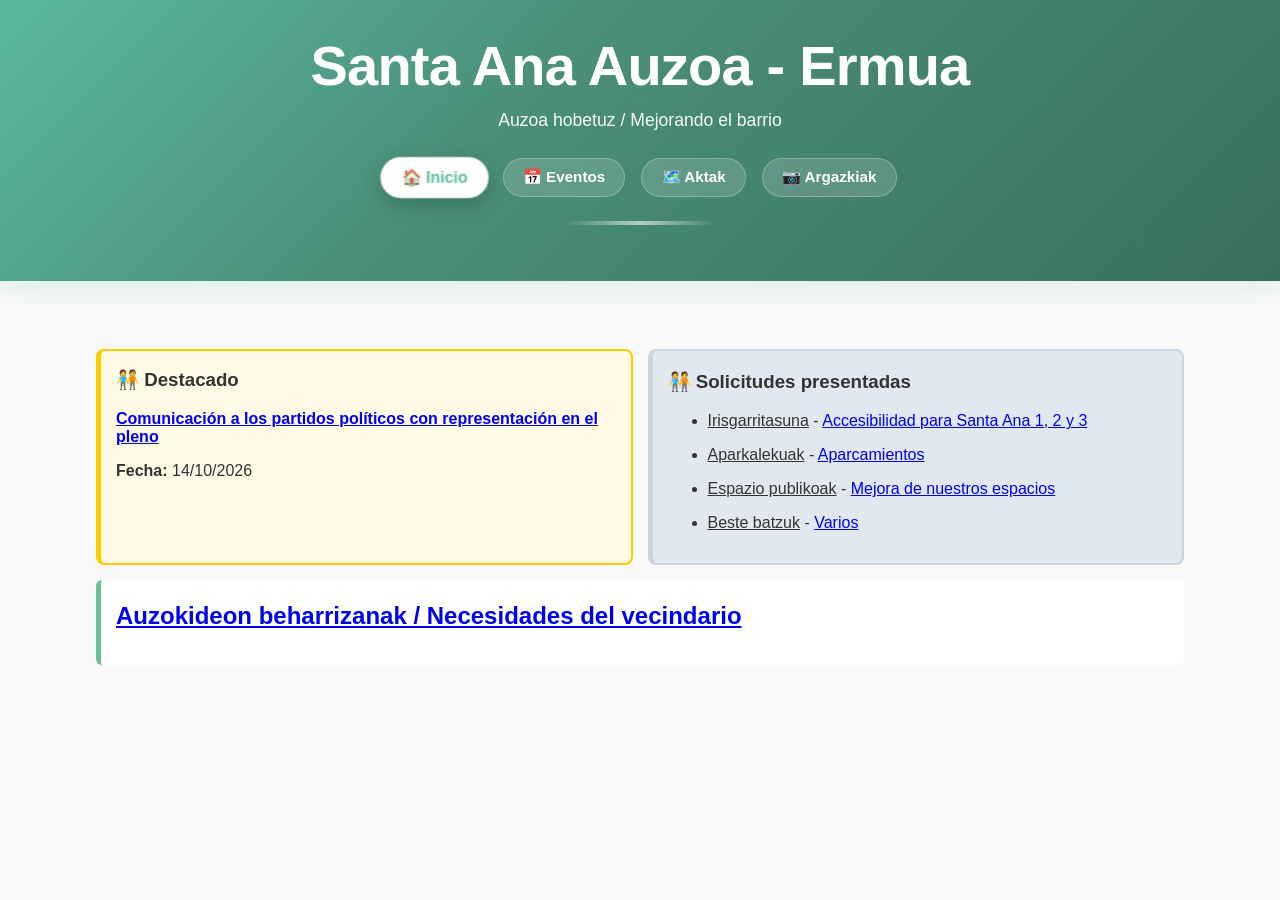
==== commit 6fd7b55e: "Add event details for political communication" ====
--- a/index.html
+++ b/index.html
@@ -93,6 +93,11 @@
     
 
     <h2>📅 Ekitaldiak</h2>
+	<div class="evento">
+	<h3>Envío a partidos políticos</h3>
+		<p><a href="comunicacion a los partidos.html"><b>Comunicación enviada</b></a></p>	        
+		<p><strong>Fecha:</strong> 14/10/2026</p>
+    </div>
 	<div class="evento">
 	<h3>Bilera</h3>
         <p><strong>Fecha:</strong> 06/10/2026</p>
